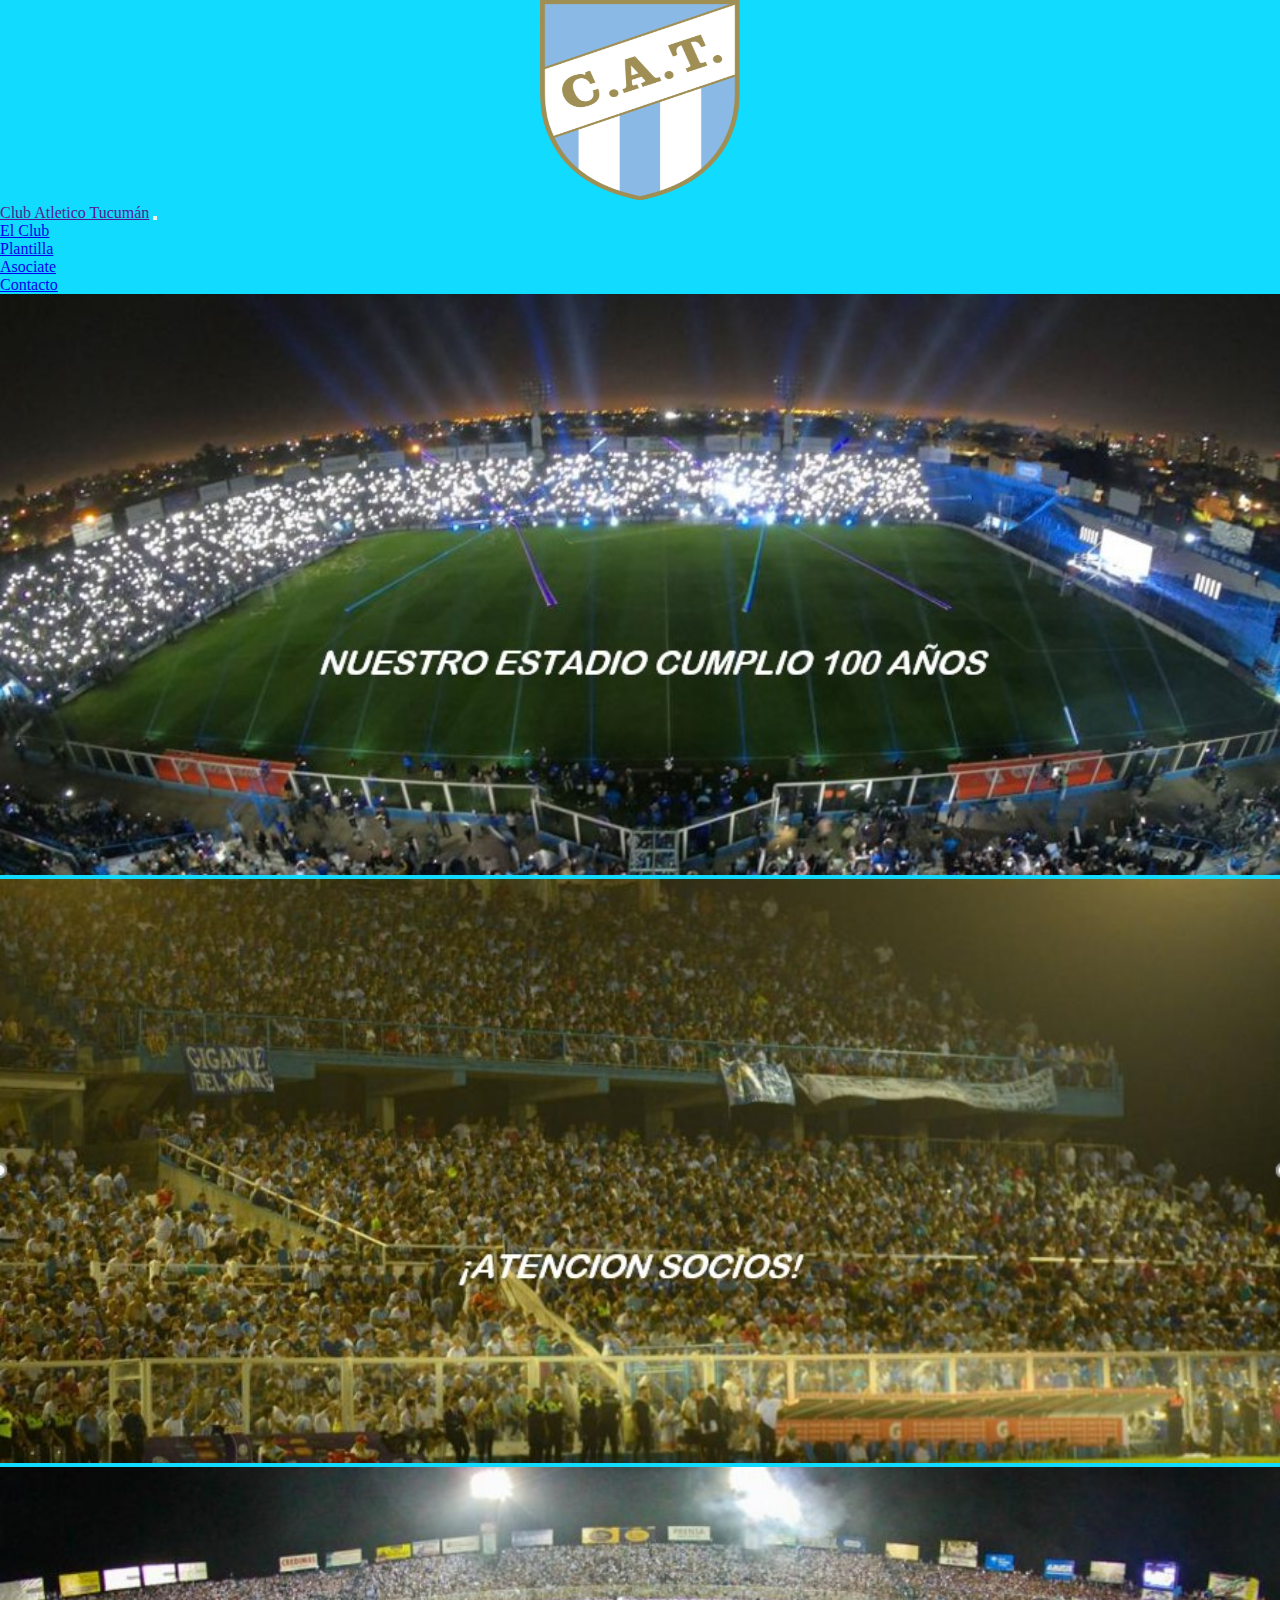
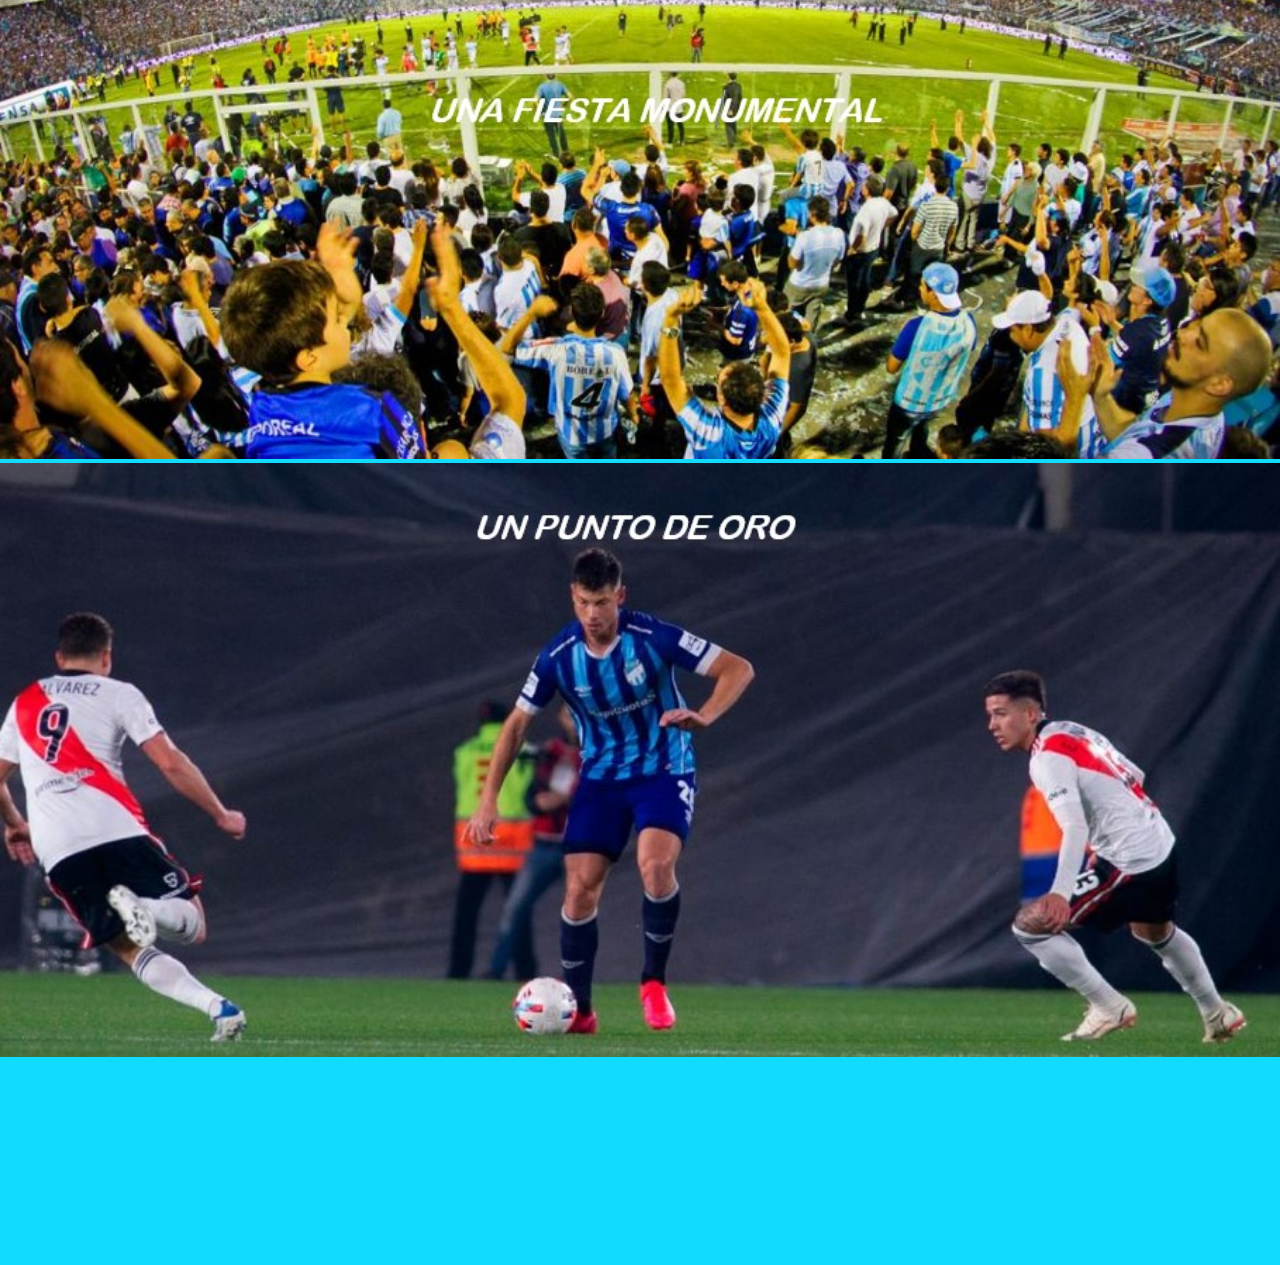
==== index.html @ 7dc4f0d3 "desafio bootstrap" ====
<!DOCTYPE html>
<html lang="en">

<head>
    <meta charset="UTF-8">
    <title> Web Atletico Tucuman</title>
    <meta name="viewport" content="width=device-width, initial-scale=1.0">
    <!-- CSS only -->
<link href="https://cdn.jsdelivr.net/npm/bootstrap@5.2.0-beta1/dist/css/bootstrap.min.css" rel="stylesheet" integrity="sha384-0evHe/X+R7YkIZDRvuzKMRqM+OrBnVFBL6DOitfPri4tjfHxaWutUpFmBp4vmVor" crossorigin="anonymous">
    <link rel="stylesheet" href="./archivo.css">
</head>

<body>
    <header class="encabezado">
        <a href="/index.html">
            <Img src="/Imagenes/logoatleticotucuman.png" alt="escudoatletico" height="200px" width="200px" class="escudoatletico">
            </a>    
    </header>    
    
    <nav class="navbar navbar-expand-lg bg-info">
        <div class="container-fluid">
          <a class="navbar-brand text-white" href="">Club Atletico Tucumán</a>
          <button class="navbar-toggler" type="button" data-bs-toggle="collapse" data-bs-target="#navbarNav" aria-controls="navbarNav" aria-expanded="false" aria-label="Toggle navigation">
            <span class="navbar-toggler-icon"></span>
          </button>
          <div class="collapse navbar-collapse" id="navbarNav">
            <ul class="navbar-nav ms-auto">
              <li class="nav-item">
                <a class="nav-link active text-white" aria-current="page" href="./elclub.html">El Club</a>
              </li>
              <li class="nav-item">
                <a class="nav-link text-white" href="./plantilla.html">Plantilla</a>
              </li>
              <li class="nav-item">
                <a class="nav-link text-white" href="./asociate.html">Asociate</a>
              </li>
              <li class="nav-item">
                <a class="nav-link text-white" href="./contacto.html">Contacto</a>
              </li>
            </ul>
          </div>
        </div>
      </nav>
    
      <div class="container floid">
        <div class="row">
          <div class="col-6 mt-4 mb-4">
            <div class="imagen1">  
                <a href="https://www.clubatleticotucuman.com.ar/noticias/1089/noche-inolvidable.html">
                    <img src="/Imagenes/imagencentenario.jpg" class="imagenesindex">
                </a>
            </div>
          </div>
          <div class="col-6 mt-4 mb-4">
            <div class="imagen2">
                <a href="https://www.clubatleticotucuman.com.ar/noticias/1086/atencion-socios.html">
                    <img src="/Imagenes/atencion socios.jpg" alt="atencionsocios" class="imagenesindex">
                </a>
            </div>
          </div>
        </div>
        <div class="row">
          <div class="col">
            <div class="imagen3">
                <a href="https://www.clubatleticotucuman.com.ar/noticias/1088/fiesta-monumental.html">
                    <img src="/Imagenes/una fiesta monumental.jpg" alt="festejos" class="imagenesindex">
                </a>
            </div>
          </div>
          <div class="col">
            <div class="imagen4">
                <a href="https://www.clubatleticotucuman.com.ar/noticias/1098/puntito-inteligente.html">
                    <img src="/Imagenes/pereyravsriver.jpg" alt="puntodeoro" class="imagenesindex">
                </a>

            </div>
          </div>
          <div class="col">
            <div class="videoyoutube">
                <iframe  height="200px" src="https://www.youtube.com/embed/rMOAI8ocf88" title="YouTube video player" frameborder="0" allow="accelerometer; autoplay; clipboard-write; encrypted-media; gyroscope; picture-in-picture" allowfullscreen></iframe>
            </div>  
          </div>
        </div>
      </div>
<!-- JavaScript Bundle with Popper -->
<script src="https://cdn.jsdelivr.net/npm/bootstrap@5.2.0-beta1/dist/js/bootstrap.bundle.min.js" integrity="sha384-pprn3073KE6tl6bjs2QrFaJGz5/SUsLqktiwsUTF55Jfv3qYSDhgCecCxMW52nD2" crossorigin="anonymous"></script>
</body>
</html>
---- archivo.css ----
*{
    padding: 0;
    margin: 0;
}

body{ 
    background-color: rgb(17, 219, 255);

}

.encabezado{
    display: flex;
    flex-direction: column;
    justify-content: center;
    align-items: center;
}

/*INDEX*/ 

.imagenesindex{
    width: 100%;
    height: 100%;
}

.videoyoutube iframe{
    width: 100%;    
}

.elclub{
    display: grid;
    grid-template-areas: "primeraimagen primerareseña"
    "segundaimagen segundareseña"
    "terceraimagen tercerareseña"
    "cuartaimagen cuartareseña"
    "quintaimagen quintareseña"
    "sextaimagen sextareseña";
    padding-left: 10px;
    padding-top: 10px;    
}

.primeraimagen{
    grid-area: primeraimagen;
    padding-right: 10px;
}

.primerareseña{
    grid-area: primerareseña;
   padding-left: 10px;
   padding-top: 10px;
}

.segundaimagen{
    grid-area: segundaimagen;
    padding-right: 10px;
    padding-top: 20px;    
}

.segundareseña{
    grid-area: segundareseña;
    padding-left: 10px;
   padding-top: 20px;
}

.terceraimagen{
    grid-area: terceraimagen;
    padding-right: 10px;
    padding-top: 20px; 
    
}

.tercerareseña{
    grid-area: tercerareseña;
    padding-left: 10px;
    padding-top: 200px;
    align-items: center;
}

.cuartaimagen{
    grid-area: cuartaimagen;
    padding-right: 10px;
    padding-top: 20px; 
    
}

.cuartareseña{
    grid-area: cuartareseña;
    padding-left: 10px;
    padding-top: 200px;
    align-items: center;
}

.quintaimagen{
    grid-area: quintaimagen;
    padding-right: 10px;
    padding-top: 20px;
    
}

.quintareseña{
    grid-area: quintareseña;
    padding-left: 10px;
    padding-top: 100px;
    align-items: center;
}

.sextaimagen{
    grid-area: sextaimagen;
    padding-right: 10px;
    padding-top: 20px;
}
.sextareseña{
    grid-area: sextareseña;
    padding-left: 10px;
    padding-top: 100px;
    align-items: center;
}

.imageneselclub{
    width: 100%;
    height: 100%;
}
    
.texto{
    font: small-caps 100%/200% serif;
    color: whitesmoke;
    line-height: 200%;
    font-style: oblique;
    text-align: center;
}

.bodyplantilla{
    background-color: white;
}

.slide img{
    height: 80vh;
    width: auto;
}

.asociate{
    display: grid;
    grid-template-areas: "imagensocio1 reseñasocio"
    "imagensocio2 reseñasocio";
    grid-template-columns: 50% 50%;
    grid-template-rows: 50% 50%;
}

.imagensocio1{
    grid-area: imagensocio1;
    width: 100%;
    height: 100%;
}

.reseñasocio{
    grid-area: reseñasocio;
    padding-top: 150px;
    font: small-caps 100%/200% serif;
    color: whitesmoke;
    line-height: 200%;
    font-style: oblique;
    text-align: center;
}


.imagensocio1 img{
    padding-top: 20px;
    padding-left: 10px;
}

.paginacontacto{
    background-color: white;
}

.titulocontacto{
    color: #3289a8;
    font-size: larger;
    font-family: 'Times New Roman', Times, serif;
    padding-top: 15px;
}

.imagencontacto{
    display: flex;
    padding-top: 40px;
    justify-content: center;
}

@media screen and (min-width: 768px) and (max-width: 1024px) {
    
    .gridcontainer{
        display: flex;
        flex-direction: column;      
    }

    .elclub{
        display: flex;
        flex-direction: column;
    }
    .plantilla{
        display: flex;
        flex-direction: column;
    }

    .encabezado{
        margin-left: 60px;
        margin-top: 25px;
    }
}
    
@media screen and (min-width: 480px) and (max-width: 780px) {
    .gridcontainer{
        display: flex;
        flex-direction: column;      
    }
    .elclub{
        display: flex;
        flex-direction: column;
    }

    .plantilla{
        display: flex;
        flex-direction: column;
    }

    .encabezado{
        margin-left: 60px;
        margin-top: 25px;
    }
}

@media screen and (max-width: 480px) {
    
    .gridcontainer{
        display: flex;
        flex-direction: column;      
    }
    .elclub{
        display: flex;
        flex-direction: column;

    }
    .plantilla{
        display: flex;
        flex-direction: column;

    }

    .encabezado{
        margin-left: 60px;
        margin-top: 25px;
    }
}
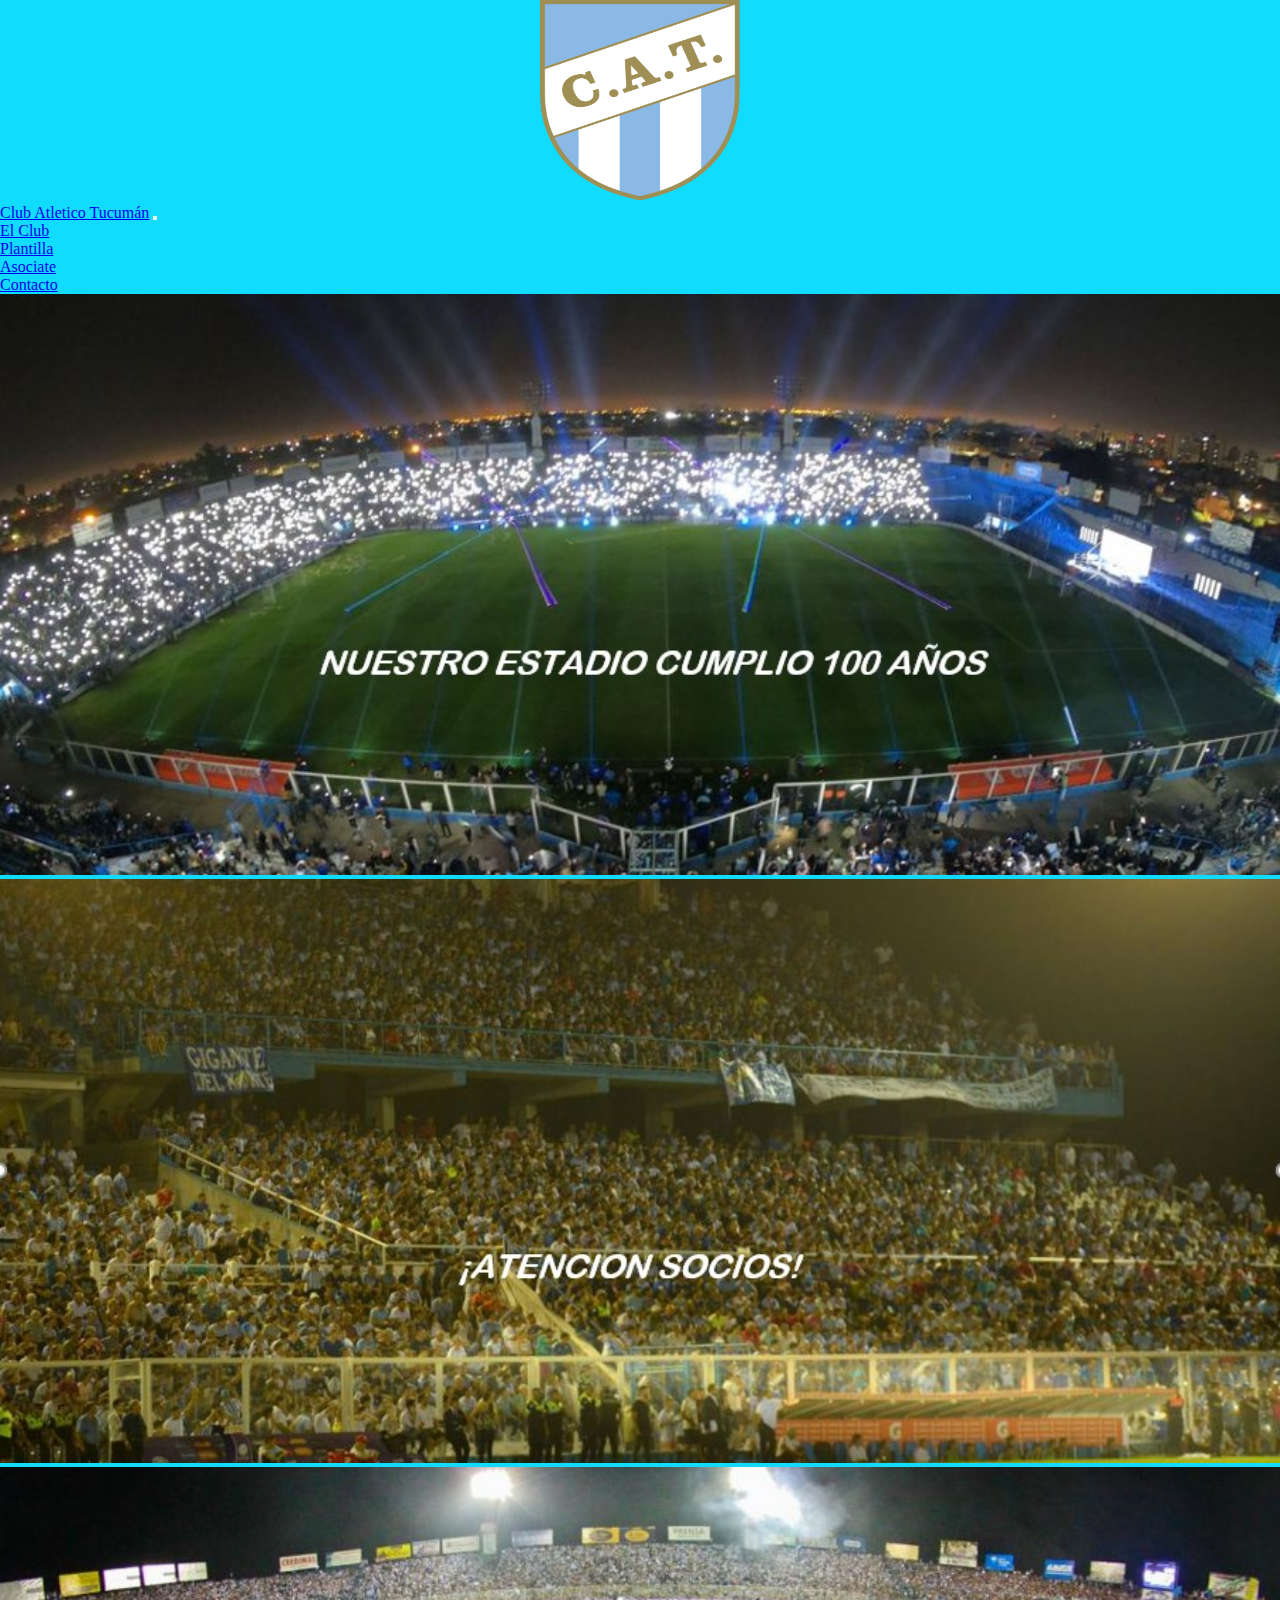
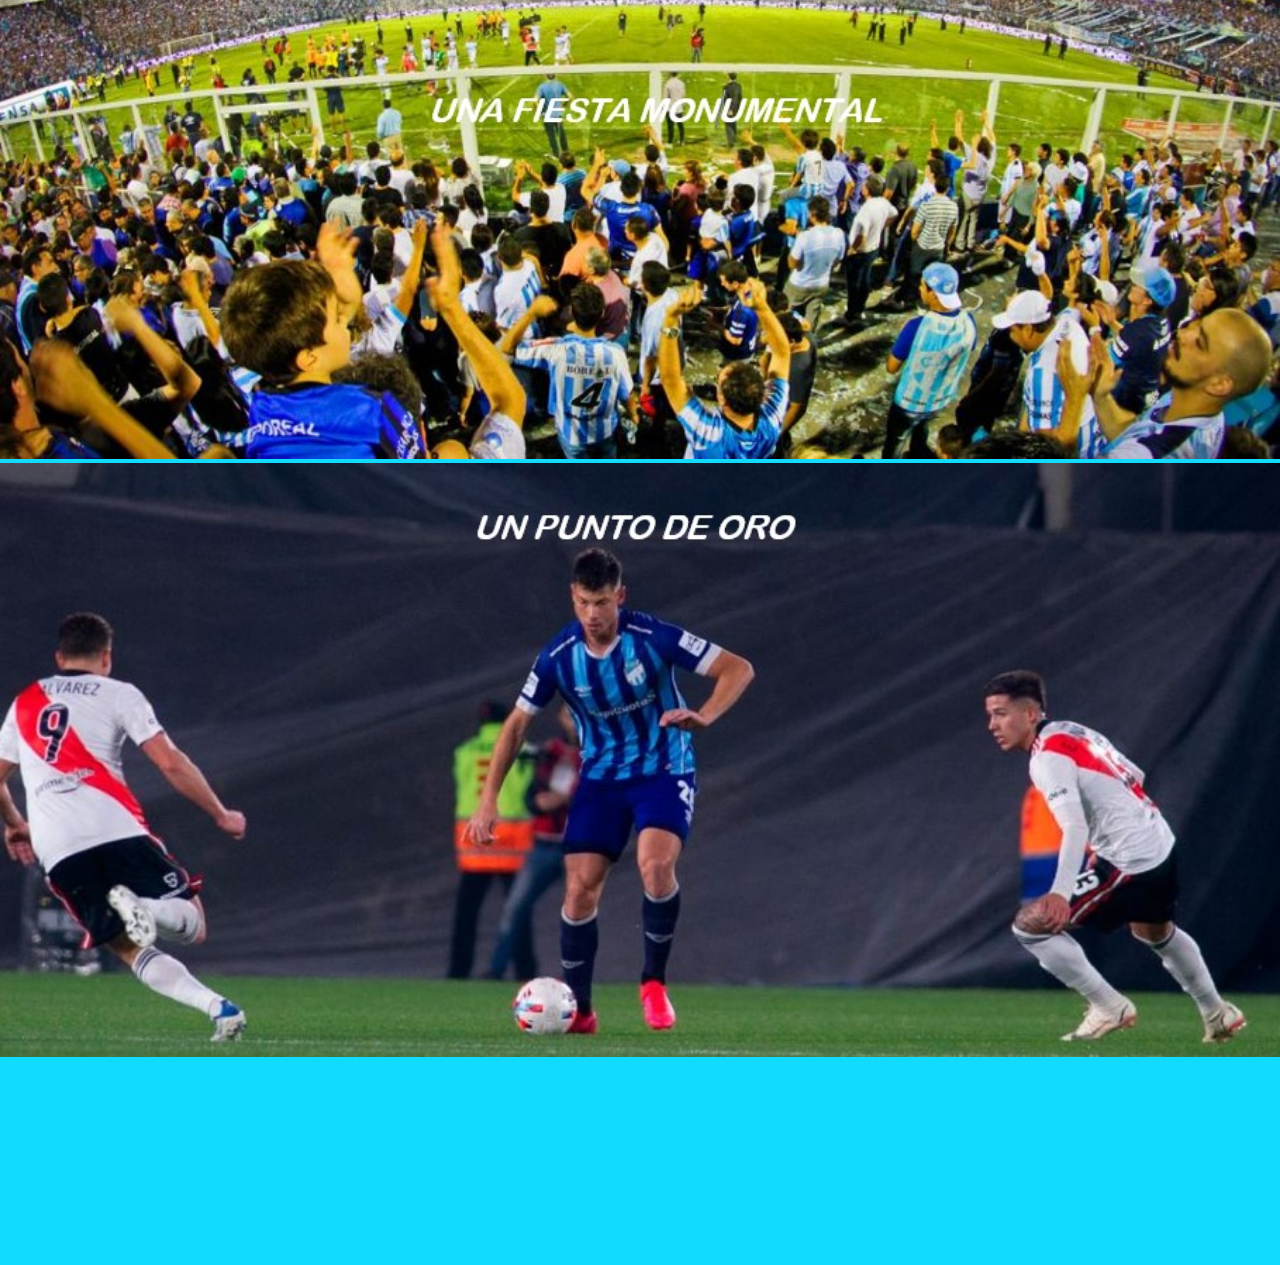
==== commit 7b755ada: "modificacionesplantillacss" ====
--- a/index.html
+++ b/index.html
@@ -11,15 +11,15 @@
 </head>
 
 <body>
-    <header class="encabezado">
-        <a href="/index.html">
-            <Img src="/Imagenes/logoatleticotucuman.png" alt="escudoatletico" height="200px" width="200px" class="escudoatletico">
+    <header class="encabezado myAnimation">
+        <a href="./index.html">
+            <Img src="./Imagenes/logoatleticotucuman.png" alt="escudoatletico" height="200px" width="200px" class="escudoatletico">
             </a>    
     </header>    
     
     <nav class="navbar navbar-expand-lg bg-info">
         <div class="container-fluid">
-          <a class="navbar-brand text-white" href="">Club Atletico Tucumán</a>
+          <a class="navbar-brand text-white" href="./index.html">Club Atletico Tucumán</a>
           <button class="navbar-toggler" type="button" data-bs-toggle="collapse" data-bs-target="#navbarNav" aria-controls="navbarNav" aria-expanded="false" aria-label="Toggle navigation">
             <span class="navbar-toggler-icon"></span>
           </button>
@@ -47,14 +47,14 @@
           <div class="col-6 mt-4 mb-4">
             <div class="imagen1">  
                 <a href="https://www.clubatleticotucuman.com.ar/noticias/1089/noche-inolvidable.html">
-                    <img src="/Imagenes/imagencentenario.jpg" class="imagenesindex">
+                    <img src="./Imagenes/imagencentenario.jpg" class="imagenesindex">
                 </a>
             </div>
           </div>
           <div class="col-6 mt-4 mb-4">
             <div class="imagen2">
                 <a href="https://www.clubatleticotucuman.com.ar/noticias/1086/atencion-socios.html">
-                    <img src="/Imagenes/atencion socios.jpg" alt="atencionsocios" class="imagenesindex">
+                    <img src="./Imagenes/atencion socios.jpg" alt="atencionsocios" class="imagenesindex">
                 </a>
             </div>
           </div>
@@ -63,14 +63,14 @@
           <div class="col">
             <div class="imagen3">
                 <a href="https://www.clubatleticotucuman.com.ar/noticias/1088/fiesta-monumental.html">
-                    <img src="/Imagenes/una fiesta monumental.jpg" alt="festejos" class="imagenesindex">
+                    <img src="./Imagenes/una fiesta monumental.jpg" alt="festejos" class="imagenesindex">
                 </a>
             </div>
           </div>
           <div class="col">
             <div class="imagen4">
                 <a href="https://www.clubatleticotucuman.com.ar/noticias/1098/puntito-inteligente.html">
-                    <img src="/Imagenes/pereyravsriver.jpg" alt="puntodeoro" class="imagenesindex">
+                    <img src="./Imagenes/pereyravsriver.jpg" alt="puntodeoro" class="imagenesindex">
                 </a>
 
             </div>
--- a/archivo.css
+++ b/archivo.css
@@ -249,3 +249,24 @@
         margin-top: 25px;
     }
 }
+
+.navegadorplantilla{
+    background-color: lightblue;
+}
+
+.modificaciontexto{
+    color: white;
+    font-size: large;
+}
+
+.myAnimation{
+    animation-name: bounce;
+    animation-duration: 1s; 
+    animation-fill-mode: both; 
+}
+
+@keyframes bounce { 
+    0%, 20%, 50%, 80%, 100% {transform: translateY(0);} 
+    40% {transform: translateY(-30px);} 
+    60% {transform: translateY(-15px);} 
+}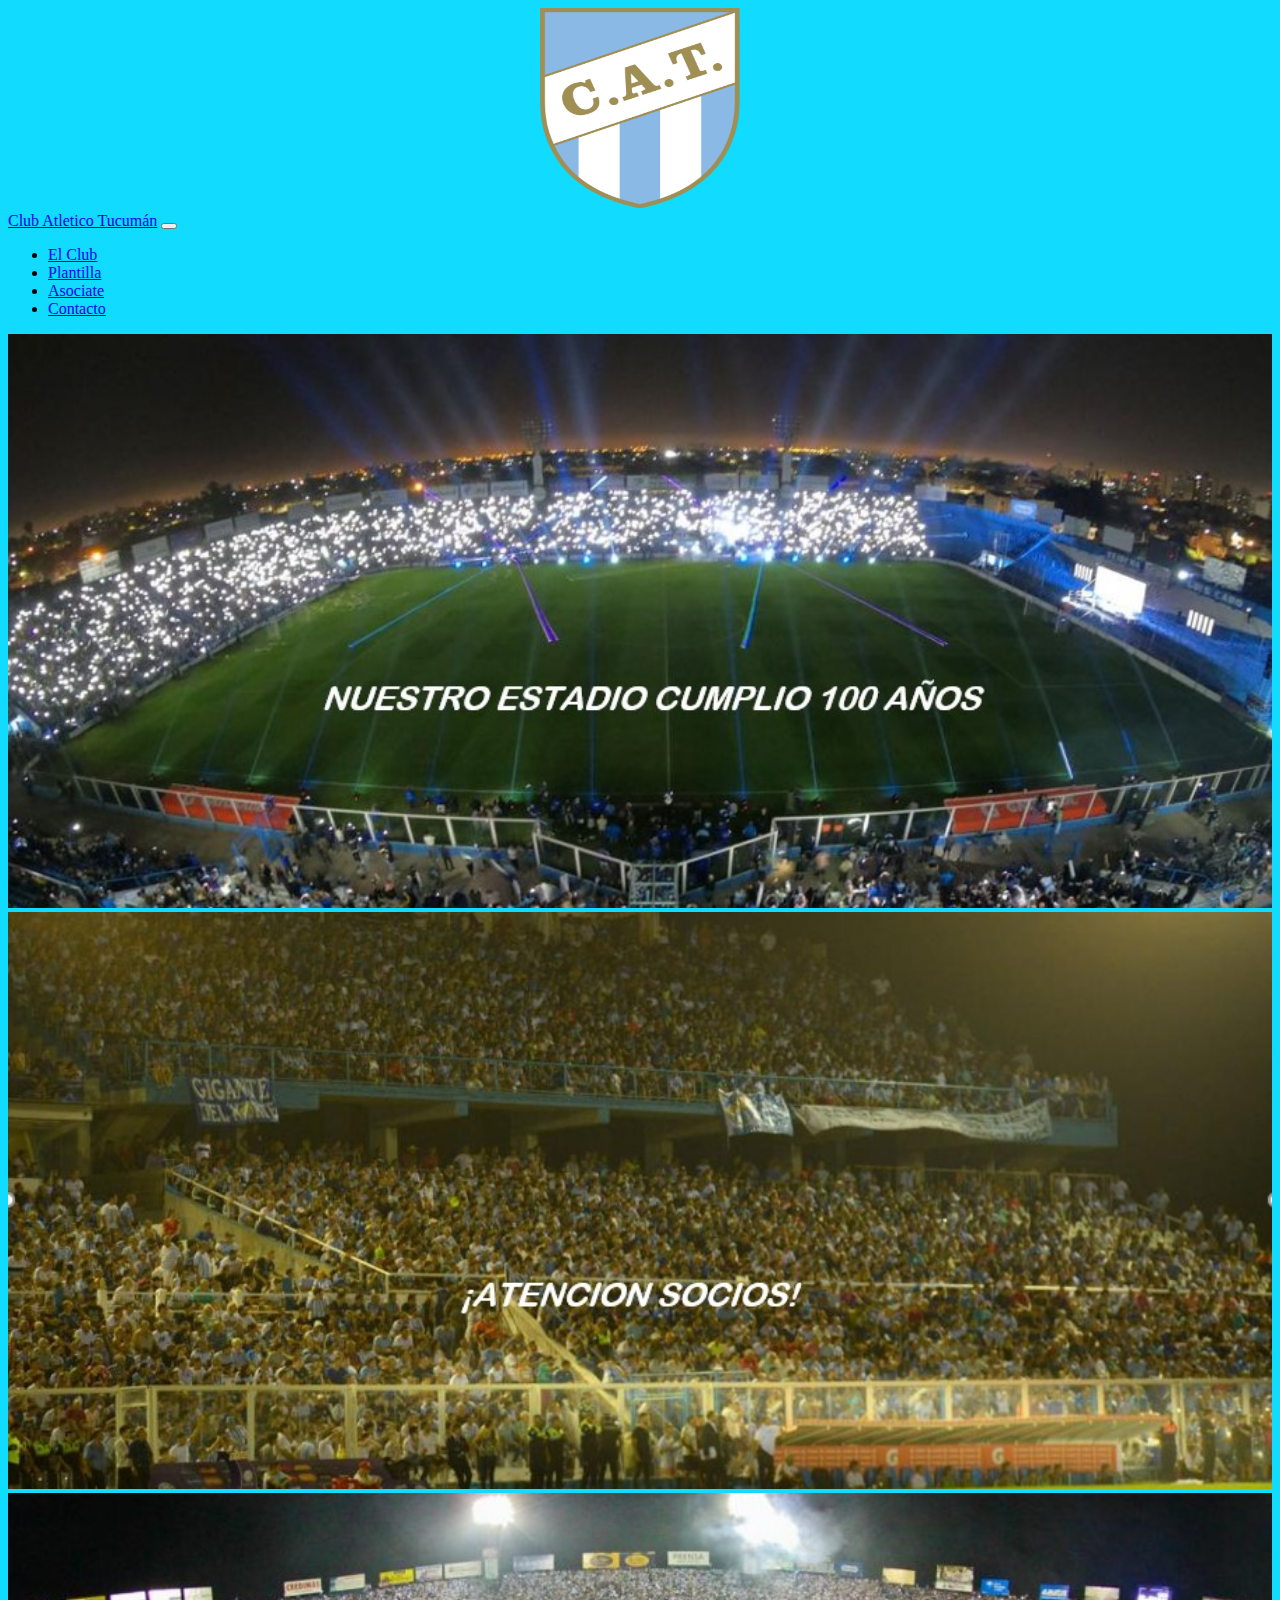
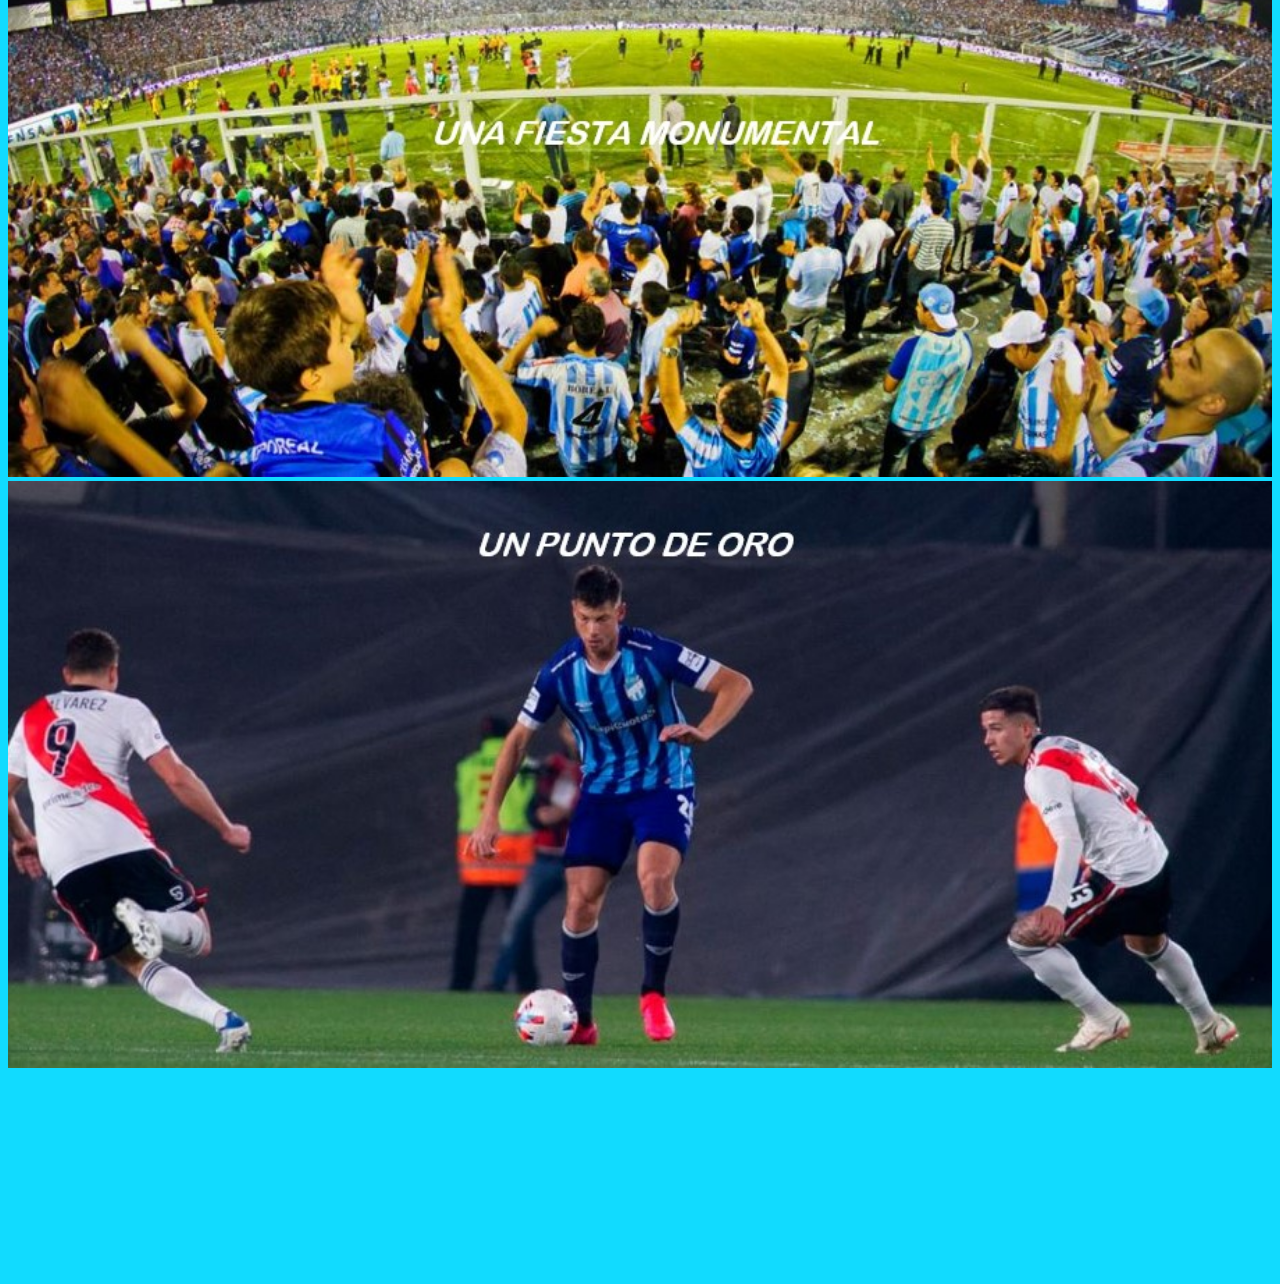
==== commit 4c5a5ba2: "implementando sass" ====
--- a/index.html
+++ b/index.html
@@ -7,7 +7,7 @@
     <meta name="viewport" content="width=device-width, initial-scale=1.0">
     <!-- CSS only -->
 <link href="https://cdn.jsdelivr.net/npm/bootstrap@5.2.0-beta1/dist/css/bootstrap.min.css" rel="stylesheet" integrity="sha384-0evHe/X+R7YkIZDRvuzKMRqM+OrBnVFBL6DOitfPri4tjfHxaWutUpFmBp4vmVor" crossorigin="anonymous">
-    <link rel="stylesheet" href="./archivo.css">
+    <link rel="stylesheet" href="./main.css">
 </head>
 
 <body>
--- a/main.css
+++ b/main.css
@@ -0,0 +1,243 @@
+@charset "UTF-8";
+header {
+  display: flex;
+  flex-direction: column;
+  justify-content: center;
+  align-items: center;
+  -webkit-animation-name: bounce;
+          animation-name: bounce;
+  -webkit-animation-duration: 1s;
+          animation-duration: 1s;
+  -webkit-animation-fill-mode: both;
+          animation-fill-mode: both;
+}
+@-webkit-keyframes bounce {
+  0%, 20%, 50%, 80%, 100% {
+    transform: translateY(0);
+  }
+  40% {
+    transform: translateY(-30px);
+  }
+  60% {
+    transform: translateY(-15px);
+  }
+}
+@keyframes bounce {
+  0%, 20%, 50%, 80%, 100% {
+    transform: translateY(0);
+  }
+  40% {
+    transform: translateY(-30px);
+  }
+  60% {
+    transform: translateY(-15px);
+  }
+}
+
+body {
+  background-color: rgb(17, 219, 255);
+}
+body .imagenesindex {
+  width: 100%;
+  height: 100%;
+}
+body .videoyoutube iframe {
+  width: 100%;
+}
+
+.elclub {
+  display: grid;
+  grid-template-areas: "primeraimagen primerareseña" "segundaimagen segundareseña" "terceraimagen tercerareseña" "cuartaimagen cuartareseña" "quintaimagen quintareseña" "sextaimagen sextareseña";
+  padding-left: 10px;
+  padding-top: 10px;
+}
+.elclub .primeraimagen {
+  grid-area: primeraimagen;
+  padding-right: 10px;
+}
+.elclub .primerareseña {
+  grid-area: primerareseña;
+  padding-left: 10px;
+  padding-top: 10px;
+}
+.elclub .segundaimagen {
+  grid-area: segundaimagen;
+  padding-right: 10px;
+  padding-top: 20px;
+}
+.elclub .segundareseña {
+  grid-area: segundareseña;
+  padding-left: 10px;
+  padding-top: 20px;
+}
+.elclub .terceraimagen {
+  grid-area: terceraimagen;
+  padding-right: 10px;
+  padding-top: 20px;
+}
+.elclub .tercerareseña {
+  grid-area: tercerareseña;
+  padding-left: 10px;
+  padding-top: 200px;
+  align-items: center;
+}
+.elclub .cuartaimagen {
+  grid-area: cuartaimagen;
+  padding-right: 10px;
+  padding-top: 20px;
+}
+.elclub .cuartareseña {
+  grid-area: cuartareseña;
+  padding-left: 10px;
+  padding-top: 200px;
+  align-items: center;
+}
+.elclub .quintaimagen {
+  grid-area: quintaimagen;
+  padding-right: 10px;
+  padding-top: 20px;
+}
+.elclub .quintareseña {
+  grid-area: quintareseña;
+  padding-left: 10px;
+  padding-top: 100px;
+  align-items: center;
+}
+.elclub .sextaimagen {
+  grid-area: sextaimagen;
+  padding-right: 10px;
+  padding-top: 20px;
+}
+.elclub .sextareseña {
+  grid-area: sextareseña;
+  padding-left: 10px;
+  padding-top: 100px;
+  align-items: center;
+}
+.elclub .imageneselclub {
+  width: 100%;
+  height: 100%;
+}
+.elclub .texto {
+  font: small-caps 100%/200% serif;
+  color: whitesmoke;
+  line-height: 200%;
+  font-style: oblique;
+  text-align: center;
+}
+
+.asociate {
+  display: grid;
+  grid-template-areas: "imagensocio1 reseñasocio" "imagensocio2 reseñasocio";
+  grid-template-columns: 50% 50%;
+  grid-template-rows: 50% 50%;
+}
+.asociate .imagensocio1 {
+  grid-area: imagensocio1;
+  width: 100%;
+  height: 100%;
+}
+.asociate .reseñasocio {
+  grid-area: reseñasocio;
+  padding-top: 150px;
+  font: small-caps 100%/200% serif;
+  color: whitesmoke;
+  line-height: 200%;
+  font-style: oblique;
+  text-align: center;
+}
+.asociate .imagensocio1 img {
+  padding-top: 20px;
+  padding-left: 10px;
+}
+.asociate .texto {
+  font: small-caps 100%/200% serif;
+  color: whitesmoke;
+  line-height: 200%;
+  font-style: oblique;
+  text-align: center;
+}
+
+.bodyplantilla {
+  background-color: white;
+}
+.bodyplantilla .slide img {
+  height: 80vh;
+  width: auto;
+}
+
+.titulocontacto {
+  color: #3289a8;
+  font-size: larger;
+  font-family: "Times New Roman", Times, serif;
+  padding-top: 15px;
+}
+.titulocontacto .imagencontacto {
+  display: flex;
+  padding-top: 40px;
+  justify-content: center;
+}
+
+@media screen and (min-width: 768px) and (max-width: 1024px) {
+  .gridcontainer {
+    display: flex;
+    flex-direction: column;
+  }
+
+  .elclub {
+    display: flex;
+    flex-direction: column;
+  }
+
+  .plantilla {
+    display: flex;
+    flex-direction: column;
+  }
+
+  .encabezado {
+    margin-left: 60px;
+    margin-top: 25px;
+  }
+}
+@media screen and (min-width: 480px) and (max-width: 780px) {
+  .gridcontainer {
+    display: flex;
+    flex-direction: column;
+  }
+
+  .elclub {
+    display: flex;
+    flex-direction: column;
+  }
+
+  .plantilla {
+    display: flex;
+    flex-direction: column;
+  }
+
+  .encabezado {
+    margin-left: 60px;
+    margin-top: 25px;
+  }
+}
+@media screen and (max-width: 480px) {
+  .gridcontainer {
+    display: flex;
+    flex-direction: column;
+  }
+
+  .elclub {
+    display: flex;
+    flex-direction: column;
+  }
+
+  .plantilla {
+    display: flex;
+    flex-direction: column;
+  }
+
+  .encabezado {
+    margin-left: 60px;
+    margin-top: 25px;
+  }
+}/*# sourceMappingURL=main.css.map */